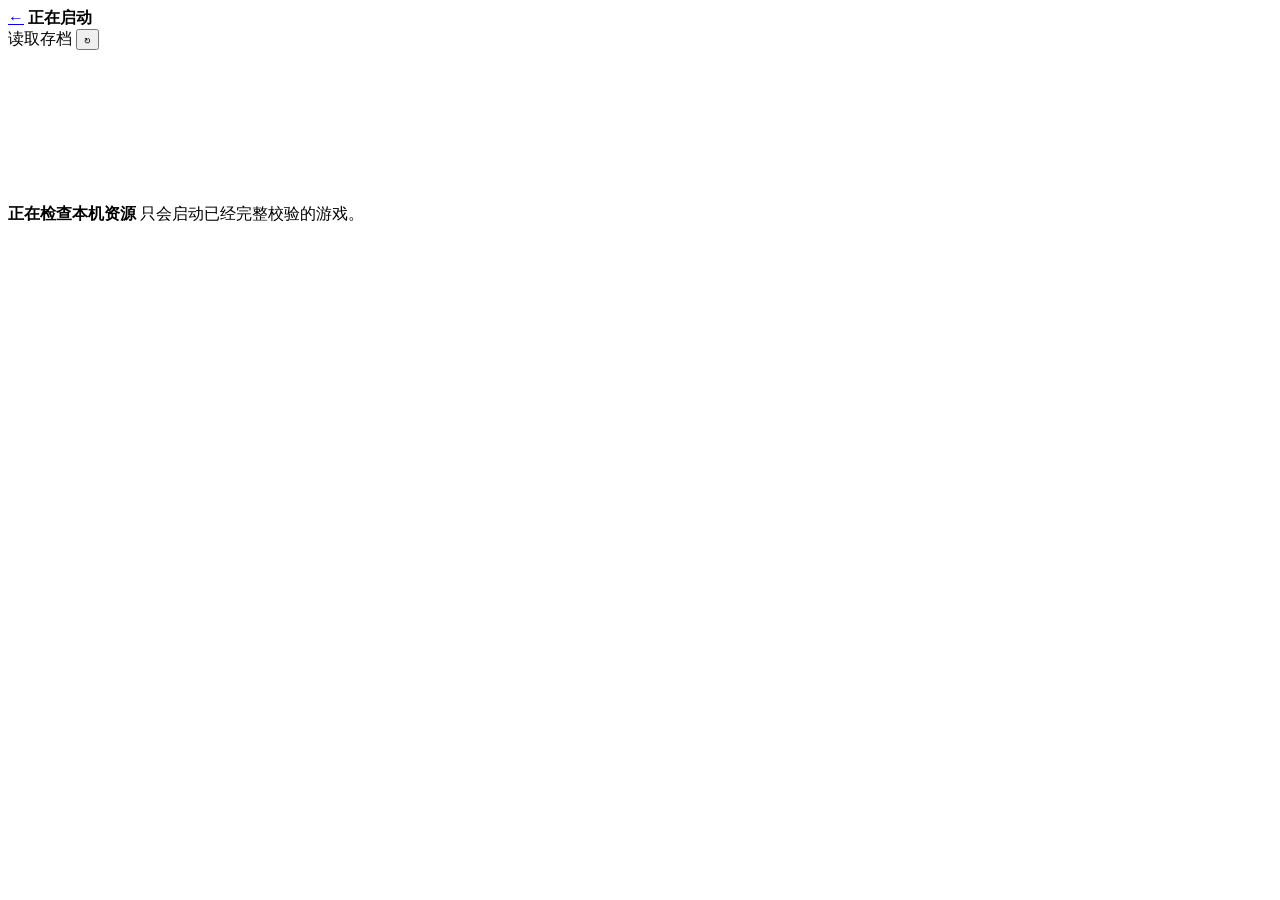
==== apps/web/play/index.html @ ca778193 "init: krkr2web 通用 KRKR2 Web 模拟器（D0-D4 实机门禁已过，D5 开发中） - docs/: 产品/架构/路线图/验收/许可证审计文档 - probes/: D0-D5 " ====
<!doctype html>
<html lang="zh-CN">
<head>
  <meta charset="utf-8">
  <meta name="viewport" content="width=device-width,initial-scale=1,maximum-scale=1,user-scalable=no">
  <meta name="theme-color" content="#050607">
  <link rel="icon" href="data:,">
  <title>KRKR2 Web Player</title>
  <link rel="stylesheet" href="/play/styles.css">
</head>
<body data-state="loading">
  <header class="player-bar">
    <a class="icon-button" href="/" title="返回游戏库" aria-label="返回游戏库">←</a>
    <strong id="game-title">正在启动</strong>
    <div class="player-actions">
      <span id="save-status">读取存档</span>
      <button id="restart-button" class="icon-button" type="button" title="重新启动游戏" aria-label="重新启动游戏">↻</button>
    </div>
  </header>
  <main class="stage">
    <canvas id="canvas" tabindex="-1"></canvas>
    <div id="loading-panel" class="loading-panel">
      <strong id="status">正在检查本机资源</strong>
      <span id="detail">只会启动已经完整校验的游戏。</span>
    </div>
  </main>
  <script src="/play/storage.js"></script>
  <script src="/engine-profiles.js"></script>
  <script src="/engine/krkrsdl2.js"></script>
  <script src="/play/app.js"></script>
</body>
</html>
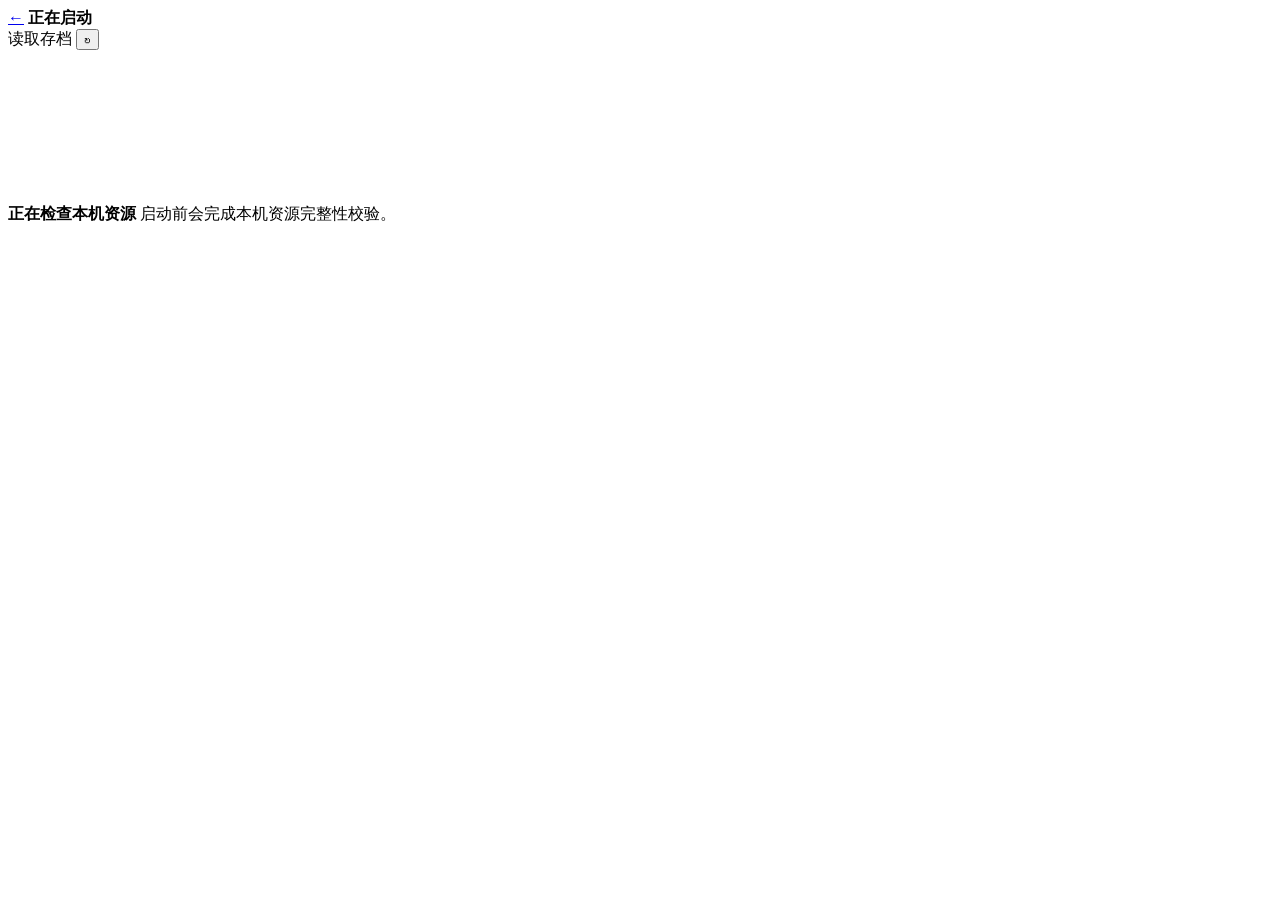
==== commit 54cedb16: "web+docs: 界面正式化与文档整合 界面（apps/web + 产品构建）： - 兼容徽章"开发验证"→"适配优化中"；设置页引擎模式按 Worker/主线程探测动态显示 - 播放器加载文案正式" ====
--- a/apps/web/play/index.html
+++ b/apps/web/play/index.html
@@ -4,7 +4,7 @@
   <meta charset="utf-8">
   <meta name="viewport" content="width=device-width,initial-scale=1,maximum-scale=1,user-scalable=no">
   <meta name="theme-color" content="#050607">
-  <link rel="icon" href="data:,">
+  <link rel="icon" href="data:image/svg+xml,%3Csvg xmlns='http://www.w3.org/2000/svg' viewBox='0 0 64 64'%3E%3Crect width='64' height='64' rx='12' fill='%23050607'/%3E%3Cpath d='M20 14h8v14l12-14h10L36 30l14 20H40L28 34v16h-8z' fill='%23e7b84b'/%3E%3C/svg%3E">
   <title>KRKR2 Web Player</title>
   <link rel="stylesheet" href="/play/styles.css">
 </head>
@@ -21,10 +21,11 @@
     <canvas id="canvas" tabindex="-1"></canvas>
     <div id="loading-panel" class="loading-panel">
       <strong id="status">正在检查本机资源</strong>
-      <span id="detail">只会启动已经完整校验的游戏。</span>
+      <span id="detail">启动前会完成本机资源完整性校验。</span>
     </div>
   </main>
   <script src="/play/storage.js"></script>
+  <script src="/play/prefetch.js"></script>
   <script src="/engine-profiles.js"></script>
   <script src="/engine/krkrsdl2.js"></script>
   <script src="/play/app.js"></script>
